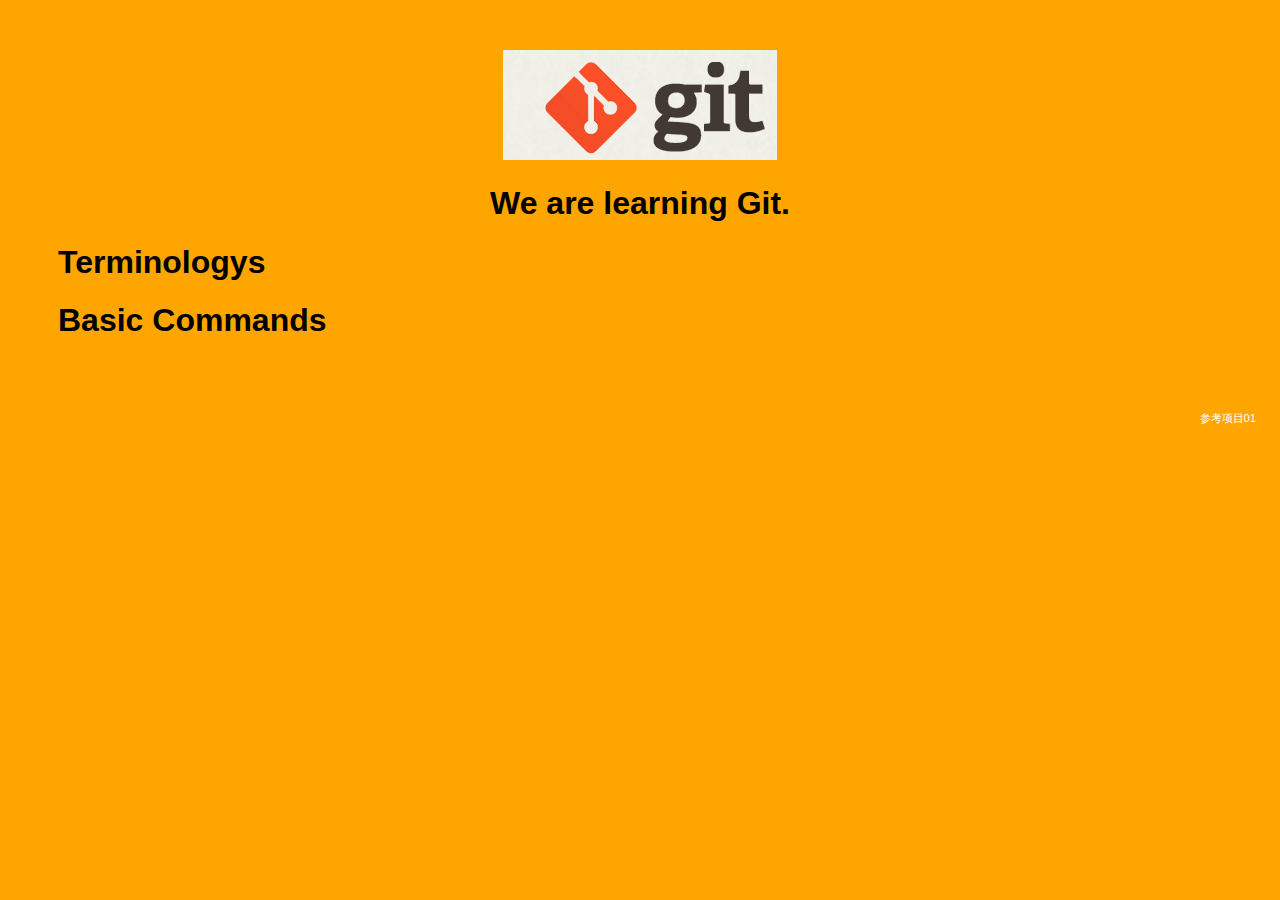
==== index.htm @ f89b8c29 "Mv index.html to index.htm" ====
<!DOCTYPE html>
<html>
<head>
    <title>Git Demo</title>
    <link rel="stylesheet" type="text/css" href="styles/style.css">
</head>
<body>
    <header>
        <img id="header-img" src="images/git-logo.png">
        <h1 id='header-words'>We are learning Git.</h1> 
    </header>

    <section>
        <div class="accordion"><h1>Terminologys</h1></div>
            <div class="panel">
                <ol>
                    <li>bare repository</li>
                    <li>non fast-forward</li>
                    <li></li>
                    <li></li>
                    <li></li>
                    <li></li>
                    <li></li>
                    <li></li>
                    <li></li>
                    <li></li>
                </ol>     
            </div>
        <div class="accordion"><h1>Basic Commands</h1></div>
            <div class="panel">
                <ol>
                    <li>config</li>
                    <li>add</li>
                    <li>commit</li>
                    <li>mv</li>
                    <li>rm</li>
                    <li>stash</li>
                    <li>log</li>
                    <li></li>
                    <li></li>
                    <li></li>
                    <li></li>
                    <li></li>
                </ol>
            </div>
        </div>
    </section>
    <footer>
	<p>
	<a herf="https://github.com/TTN-js/unforGITtable">参考项目01</a>
	</p>
    </footer>
    <script src="js/script.js"></script> 
</body>
</html>
---- styles/style.css ----
body{
  background-color: orange;
  font-family: 'Monaco', sans-serif;
  color: black;
}

body a{
  color: white;
}

header{
  text-align: center;
  margin-top: 50px;
}

h3{
  color: red;
}

header-img{
  width: 400px;
}

header-words{
  line-height: 10px;
  font-size: 50px;
  font-family: 'Monaco', sans-serif;
  margin-bottom: 75px;
}

section{
  padding: 0 50px 0px 50px;
  text-align: left;
}

div.accordion {
  cursor: pointer;
  border: none;
  outline: none;
}

div.accordion.active, div.accordion:hover {
  background-color: white;
  color: #1D2031;
}

div.panel {
  padding: 0 18px 0 0;
  display: none;
}

footer{
	right:0;
	bottom:0;
	position:relative;
	padding:10px 1rem 10px 0;
	margin-top:50px;
	font-size:0.7em;
	text-align:right;
}
footer p{
	margin-bottom:0;
}
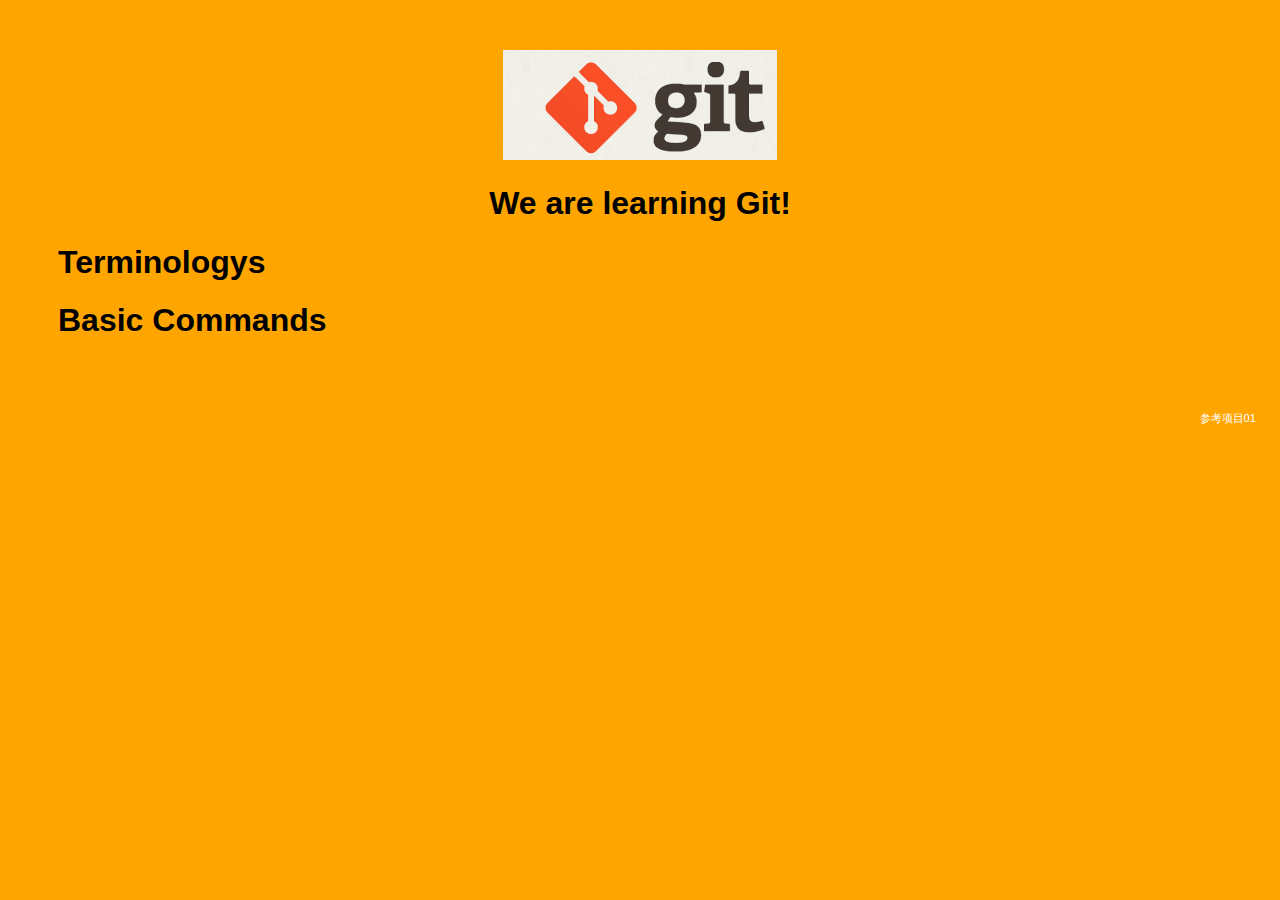
==== commit 91fb1434: "Merge branch 'feature/add_git_commands' of github.com:JasonZhu19910601/git_learning into feature/add" ====
--- a/index.htm
+++ b/index.htm
@@ -7,7 +7,7 @@
 <body>
     <header>
         <img id="header-img" src="images/git-logo.png">
-        <h1 id='header-words'>We are learning Git.</h1> 
+        <h1 id='header-words'>We are learning Git!</h1> 
     </header>
 
     <section>
